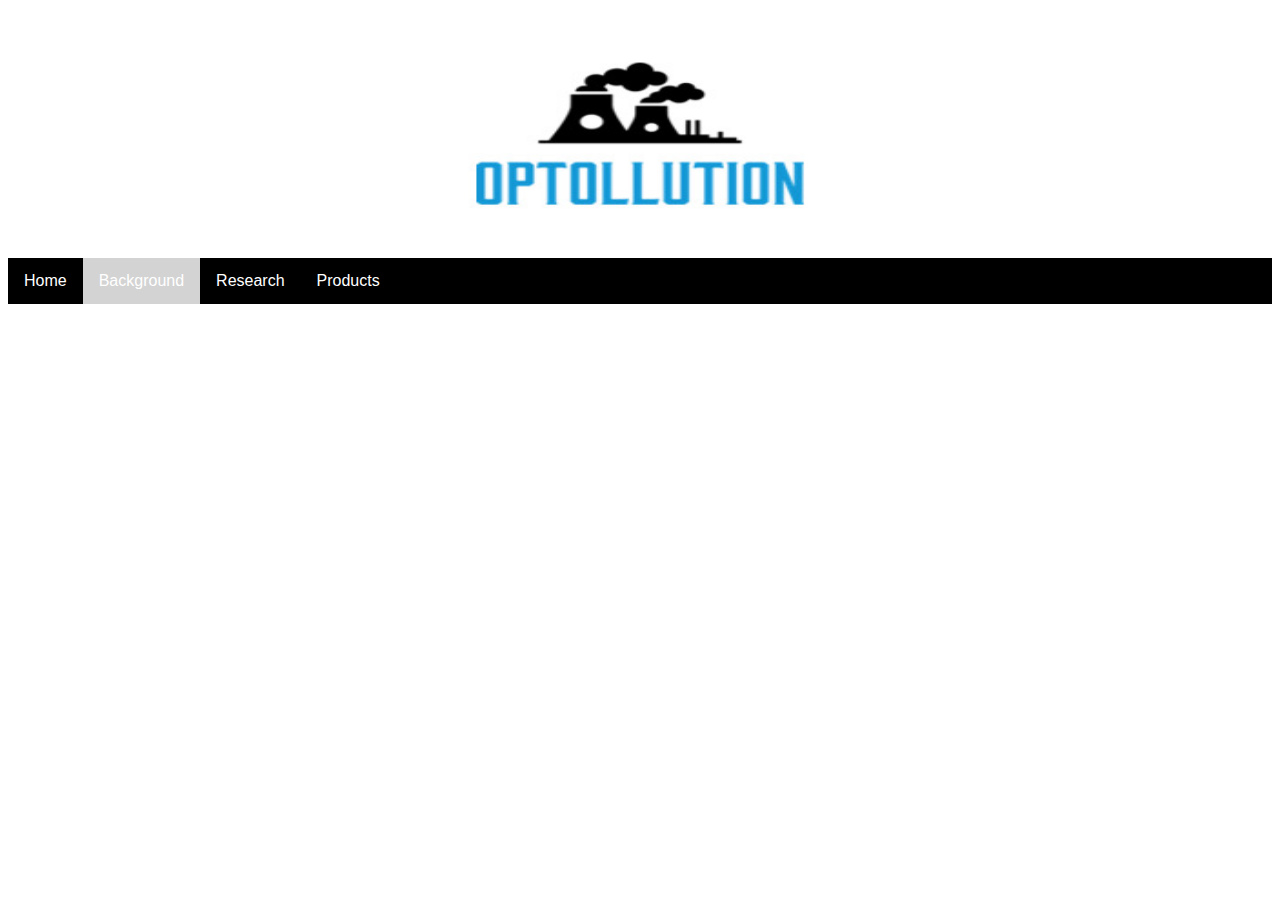
==== background.html @ 6b4942ae "Add files via upload" ====
<!DOCTYPE>
<html>
    <head>
        <meta charset="utf-8">
        <title>Weather Q</title>
        <link rel="stylesheet" href="style.css">
    </head>
    <body>
        <header>
            <img src="LogoSample_ByTailorBrands%20(2).jpg" height="250px" width="400px">
        </header>
        <footer>
            <ul>
                <li><a href="index.html">Home</a></li>
                <li><a class="active" href="background.html">Background</a></li>
                 <li><a href="research.html">Research</a></li>
                <li><a href="products.html">Products</a></li>
                
               
                
            </ul>
        </footer>
    
        <script src="script.js"></script>
    </body>
</html>
---- style.css ----
body{
    text-align: center;
    font-family:sans-serif;
}
h1{
    text-align: center;
    font-family:sans-serif;
}


ul {
    list-style-type: none;
    margin: 0;
    padding: 0;
    overflow: hidden;
    background-color: black;
    position: sticky;
    top: 0;
}

li {
    float:left;
}

li a {
    display: block;
    color: white;
    text-align: center;
    padding: 14px 16px;
    text-decoration: none;
}

li a:hover {
    background-color: lightblue;
}

.active {
    background-color:lightgray;
}
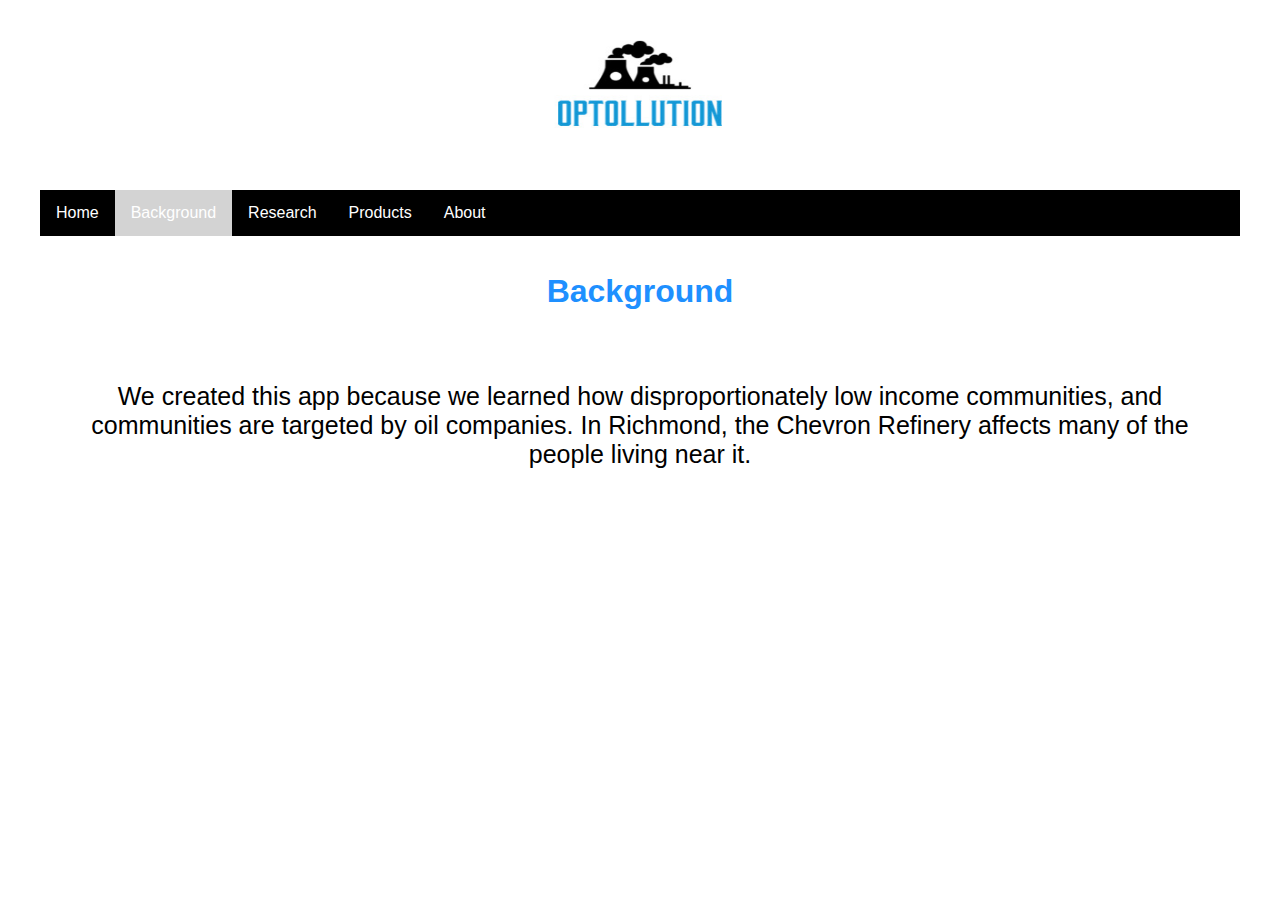
==== commit 0f959d99: "Add files via upload" ====
--- a/background.html
+++ b/background.html
@@ -7,7 +7,7 @@
     </head>
     <body>
         <header>
-            <img src="LogoSample_ByTailorBrands%20(2).jpg" height="250px" width="400px">
+            <img src="LogoSample_ByTailorBrands%20(2).jpg" height="150px" width="200px">
         </header>
         <footer>
             <ul>
@@ -15,12 +15,12 @@
                 <li><a class="active" href="background.html">Background</a></li>
                  <li><a href="research.html">Research</a></li>
                 <li><a href="products.html">Products</a></li>
-                
-               
-                
+                <li><a href="about.html">About</a></li>
             </ul>
         </footer>
-    
+        <h1>Background</h1>
+        <p>We created this app because we learned how disproportionately low income communities, and communities are targeted by oil companies. In Richmond, the Chevron Refinery affects many of the people living near it. 
+</p>
         <script src="script.js"></script>
     </body>
 </html>
--- a/style.css
+++ b/style.css
@@ -5,6 +5,7 @@
 h1{
     text-align: center;
     font-family:sans-serif;
+    color: dodgerblue;
 }
 
 
@@ -30,10 +31,44 @@
     text-decoration: none;
 }
 
+
 li a:hover {
-    background-color: lightblue;
+    background-color:dodgerblue;
 }
 
 .active {
     background-color:lightgray;
 }
+p{
+    padding:1em;
+    margin:1em;
+    font-size: 25px;
+}
+.leadership{
+    transform: rotate(90deg);
+    border:5px solid dodgerblue;
+    border-radius:20em;
+}
+.leadership1{
+    border:5px solid dodgerblue;
+    border-radius: 20em;
+}
+footer{
+    padding:1em;
+    margin: 1em;
+}
+section{
+    float:left;
+}
+#undrabt{
+    margin-top: 3em;
+}
+P{
+    float:right;
+}
+#demo{
+    margin-right: 10em;
+}
+#button{
+    float:auto;
+}